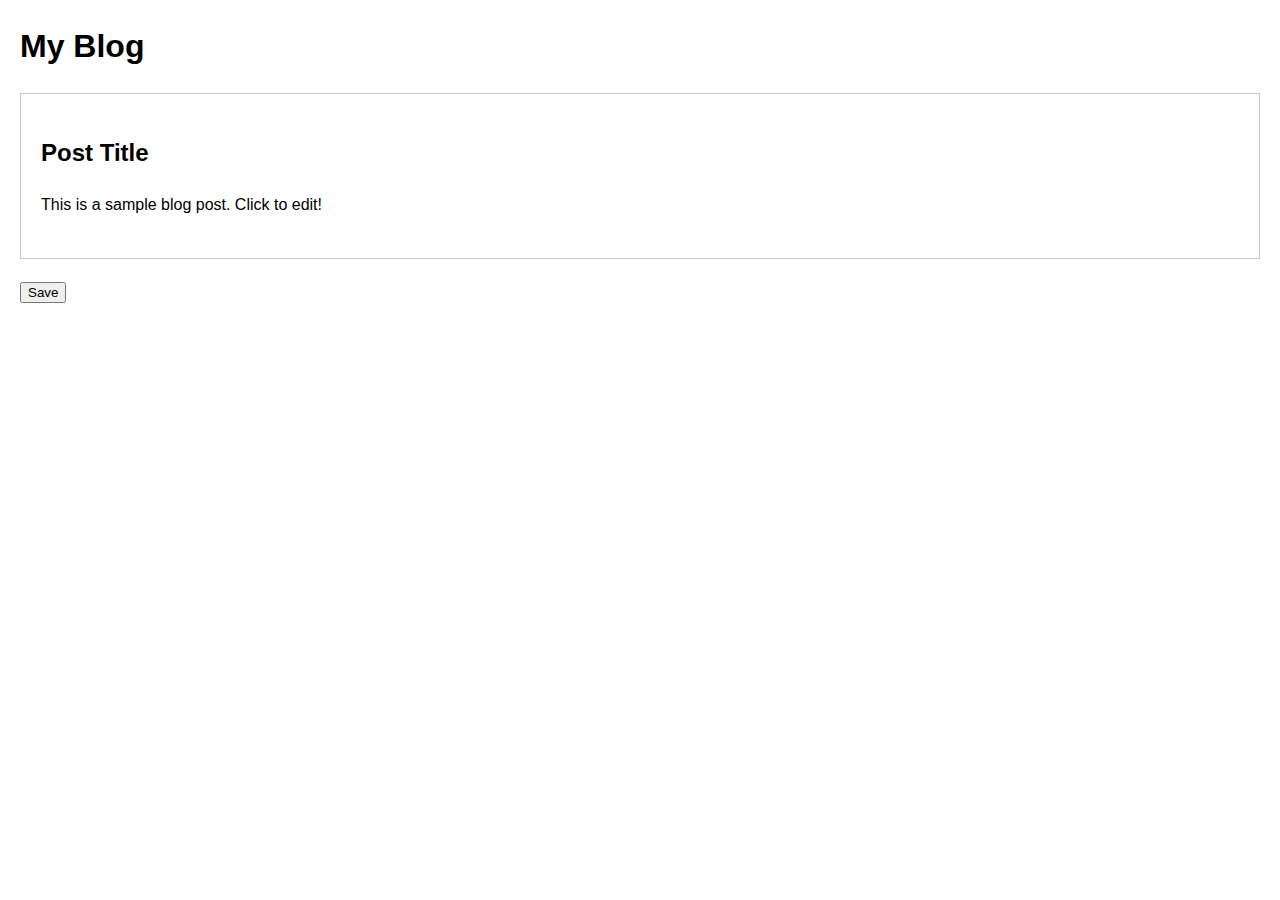
==== main.html @ 24fcfe5b "Create main.html" ====
<!DOCTYPE html>
<html lang="en">
<head>
    <meta charset="UTF-8">
    <meta name="viewport" content="width=device-width, initial-scale=1.0">
    <title>Simple Editable Blog</title>
    <link rel="stylesheet" href="styles.css">
    <script src="https://code.jquery.com/jquery-3.6.0.min.js"></script>
    <style>
        body {
    font-family: Arial, sans-serif;
    line-height: 1.6;
    margin: 20px;
}

h1, h2, p {
    margin-bottom: 20px;
}

.blog-post {
    border: 1px solid #ccc;
    padding: 20px;
    margin-bottom: 20px;
}

.save-btn {
    display: inline-block;
    background-color: #333;
    color: #fff;
    padding: 10px 20px;
    cursor: pointer;
    text-decoration: none;
}

</style>
</head>
<body>
    <h1>My Blog</h1>
    <div id="blog-posts">
        <div class="blog-post">
            <h2 class="post-title" contenteditable="true">Post Title</h2>
            <p class="post-content" contenteditable="true">This is a sample blog post. Click to edit!</p>
        </div>
    </div>
    <button id="save-btn">Save</button>
    <script src="script.js"></script>
</body>
</html>
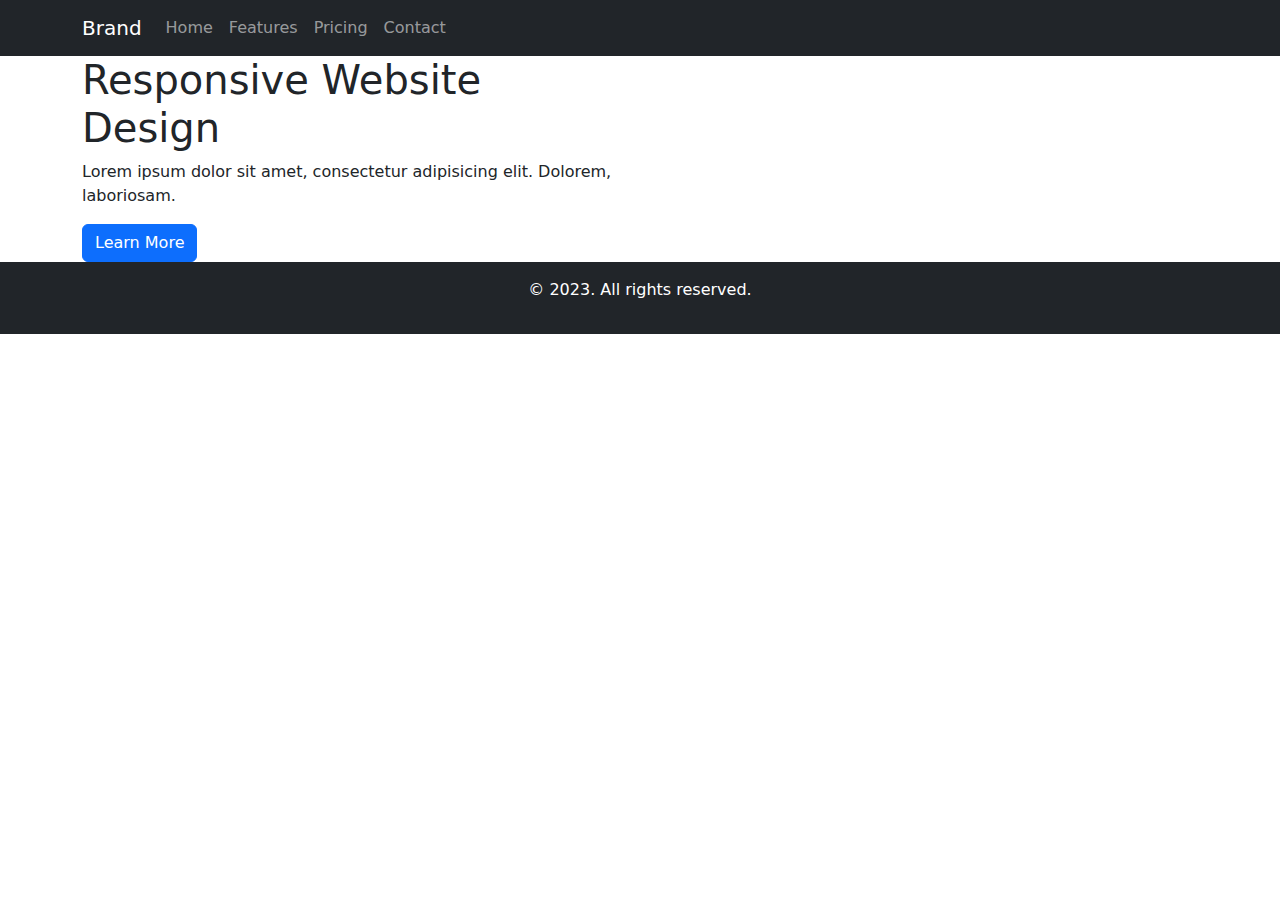
==== commit 70d910e0: "Update main.html" ====
--- a/main.html
+++ b/main.html
@@ -1,49 +1,64 @@
 <!DOCTYPE html>
 <html lang="en">
 <head>
-    <meta charset="UTF-8">
-    <meta name="viewport" content="width=device-width, initial-scale=1.0">
-    <title>Simple Editable Blog</title>
-    <link rel="stylesheet" href="styles.css">
-    <script src="https://code.jquery.com/jquery-3.6.0.min.js"></script>
-    <style>
-        body {
-    font-family: Arial, sans-serif;
-    line-height: 1.6;
-    margin: 20px;
-}
-
-h1, h2, p {
-    margin-bottom: 20px;
-}
-
-.blog-post {
-    border: 1px solid #ccc;
-    padding: 20px;
-    margin-bottom: 20px;
-}
-
-.save-btn {
-    display: inline-block;
-    background-color: #333;
-    color: #fff;
-    padding: 10px 20px;
-    cursor: pointer;
-    text-decoration: none;
-}
-
-</style>
+  <meta charset="UTF-8">
+  <meta name="viewport" content="width=device-width, initial-scale=1.0">
+  <link href="https://cdn.jsdelivr.net/npm/bootstrap@5.3.0-alpha1/dist/css/bootstrap.min.css" rel="stylesheet">
+  <link rel="stylesheet" href="styles.css">
+  <title>Responsive Website Design</title>
 </head>
 <body>
-    <h1>My Blog</h1>
-    <div id="blog-posts">
-        <div class="blog-post">
-            <h2 class="post-title" contenteditable="true">Post Title</h2>
-            <p class="post-content" contenteditable="true">This is a sample blog post. Click to edit!</p>
+  <header>
+    <nav class="navbar navbar-expand-lg navbar-dark bg-dark">
+      <div class="container">
+        <a class="navbar-brand" href="#">Brand</a>
+        <button class="navbar-toggler" type="button" data-bs-toggle="collapse" data-bs-target="#navbarNav" aria-controls="navbarNav" aria-expanded="false" aria-label="Toggle navigation">
+          <span class="navbar-toggler-icon"></span>
+        </button>
+        <div class="collapse navbar-collapse" id="navbarNav">
+          <ul class="navbar-nav">
+            <li class="nav-item">
+              <a class="nav-link" href="#">Home</a>
+            </li>
+            <li class="nav-item">
+              <a class="nav-link" href="#">Features</a>
+            </li>
+            <li class="nav-item">
+              <a class="nav-link" href="#">Pricing</a>
+            </li>
+            <li class="nav-item">
+              <a class="nav-link" href="#">Contact</a>
+            </li>
+          </ul>
         </div>
-    </div>
-    <button id="save-btn">Save</button>
-    <script src="script.js"></script>
+      </div>
+    </nav>
+  </header>
+
+  <main>
+    <section class="hero">
+      <div class="container">
+        <div class="row">
+          <div class="col-md-6">
+            <h1>Responsive Website Design</h1>
+            <p>Lorem ipsum dolor sit amet, consectetur adipisicing elit. Dolorem, laboriosam.</p>
+            <a href="#" class="btn btn-primary">Learn More</a>
+          </div>
+          <div class="col-md-6">
+            <!-- Add a relevant image or illustration here -->
+          </div>
+        </div>
+      </div>
+    </section>
+  </main>
+
+  <footer class="bg-dark text-white text-center py-3">
+    <p>&copy; 2023. All rights reserved.</p>
+  </footer>
+
+  <script src="https://code.jquery.com/jquery-3.6.0.min.js"></script>
+  <script src="https://cdn.jsdelivr.net/npm/@popperjs/core@2.11.6/dist/umd/popper.min.js"></script>
+  <script src="https://cdn.jsdelivr.net/npm/bootstrap@5.3.0-alpha1/dist/js/bootstrap.min.js"></script>
+  <script src="script.js"></script>
 </body>
 </html>
-
